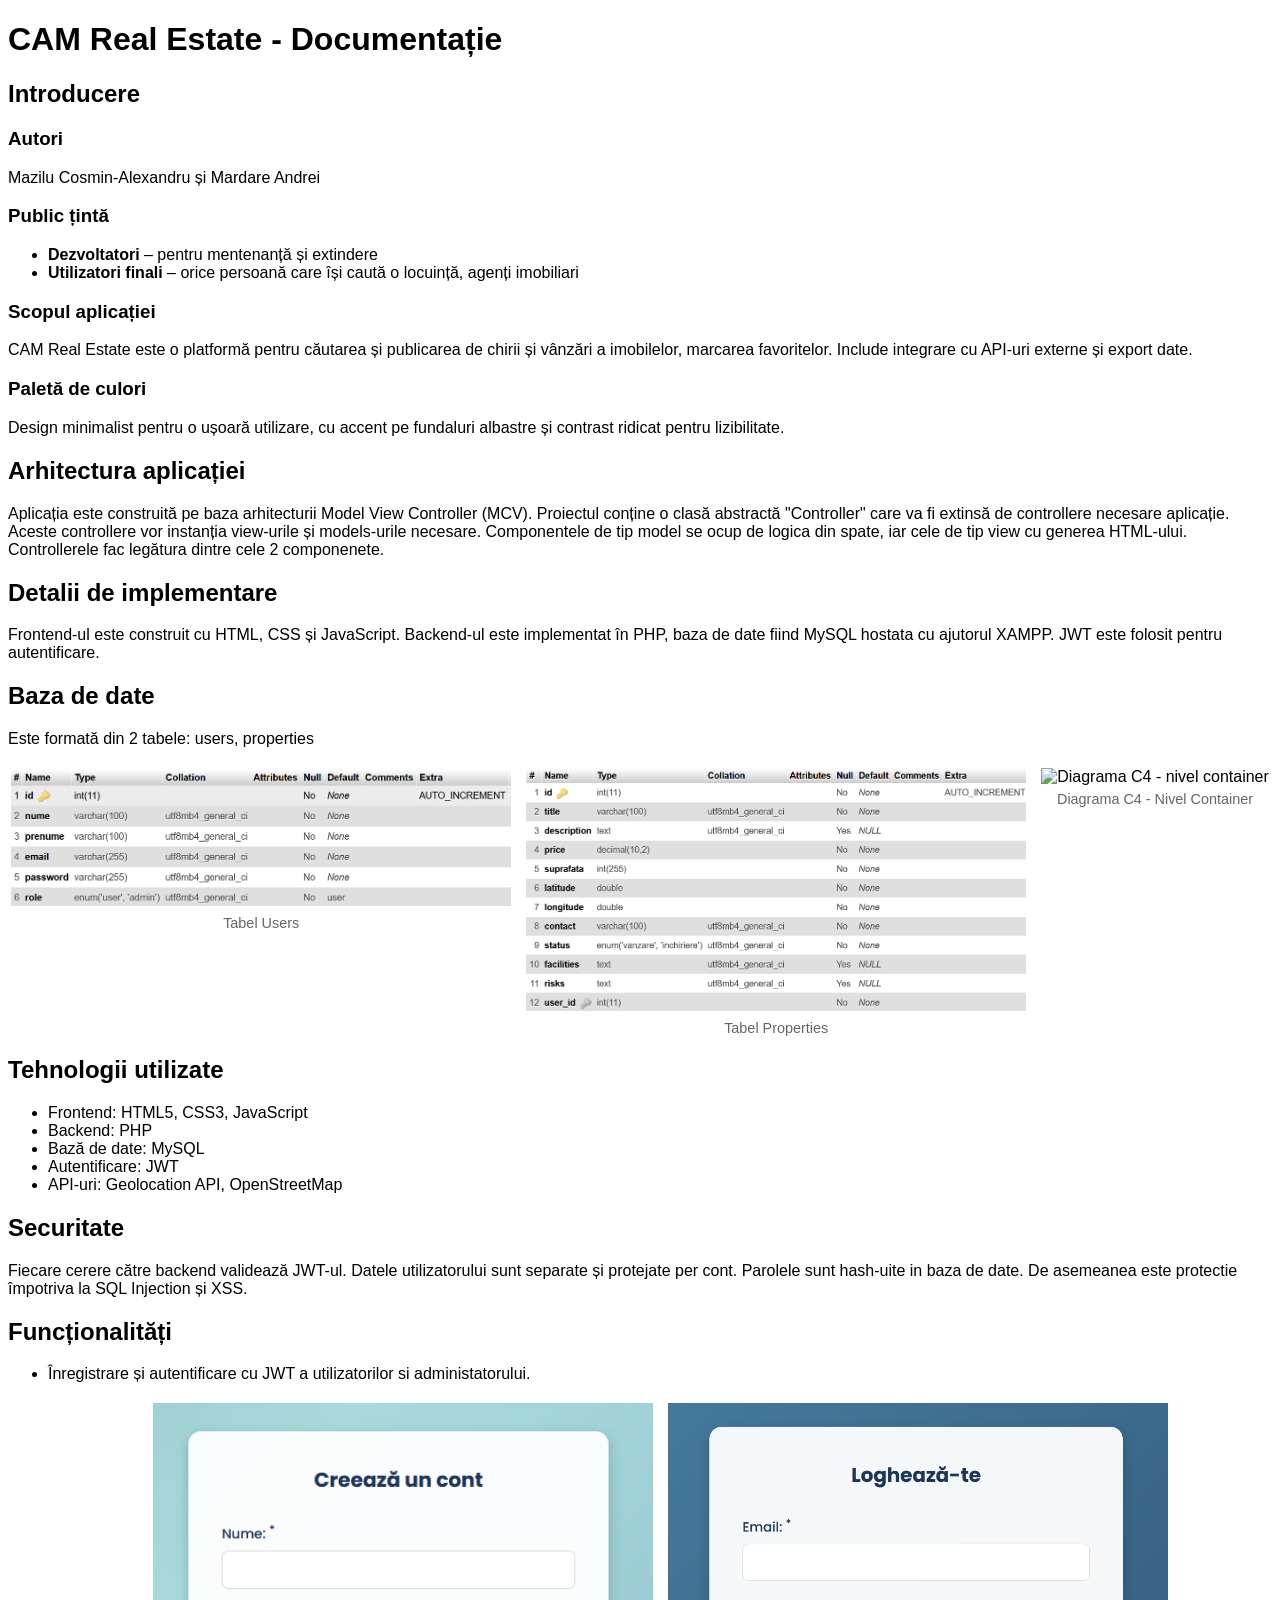
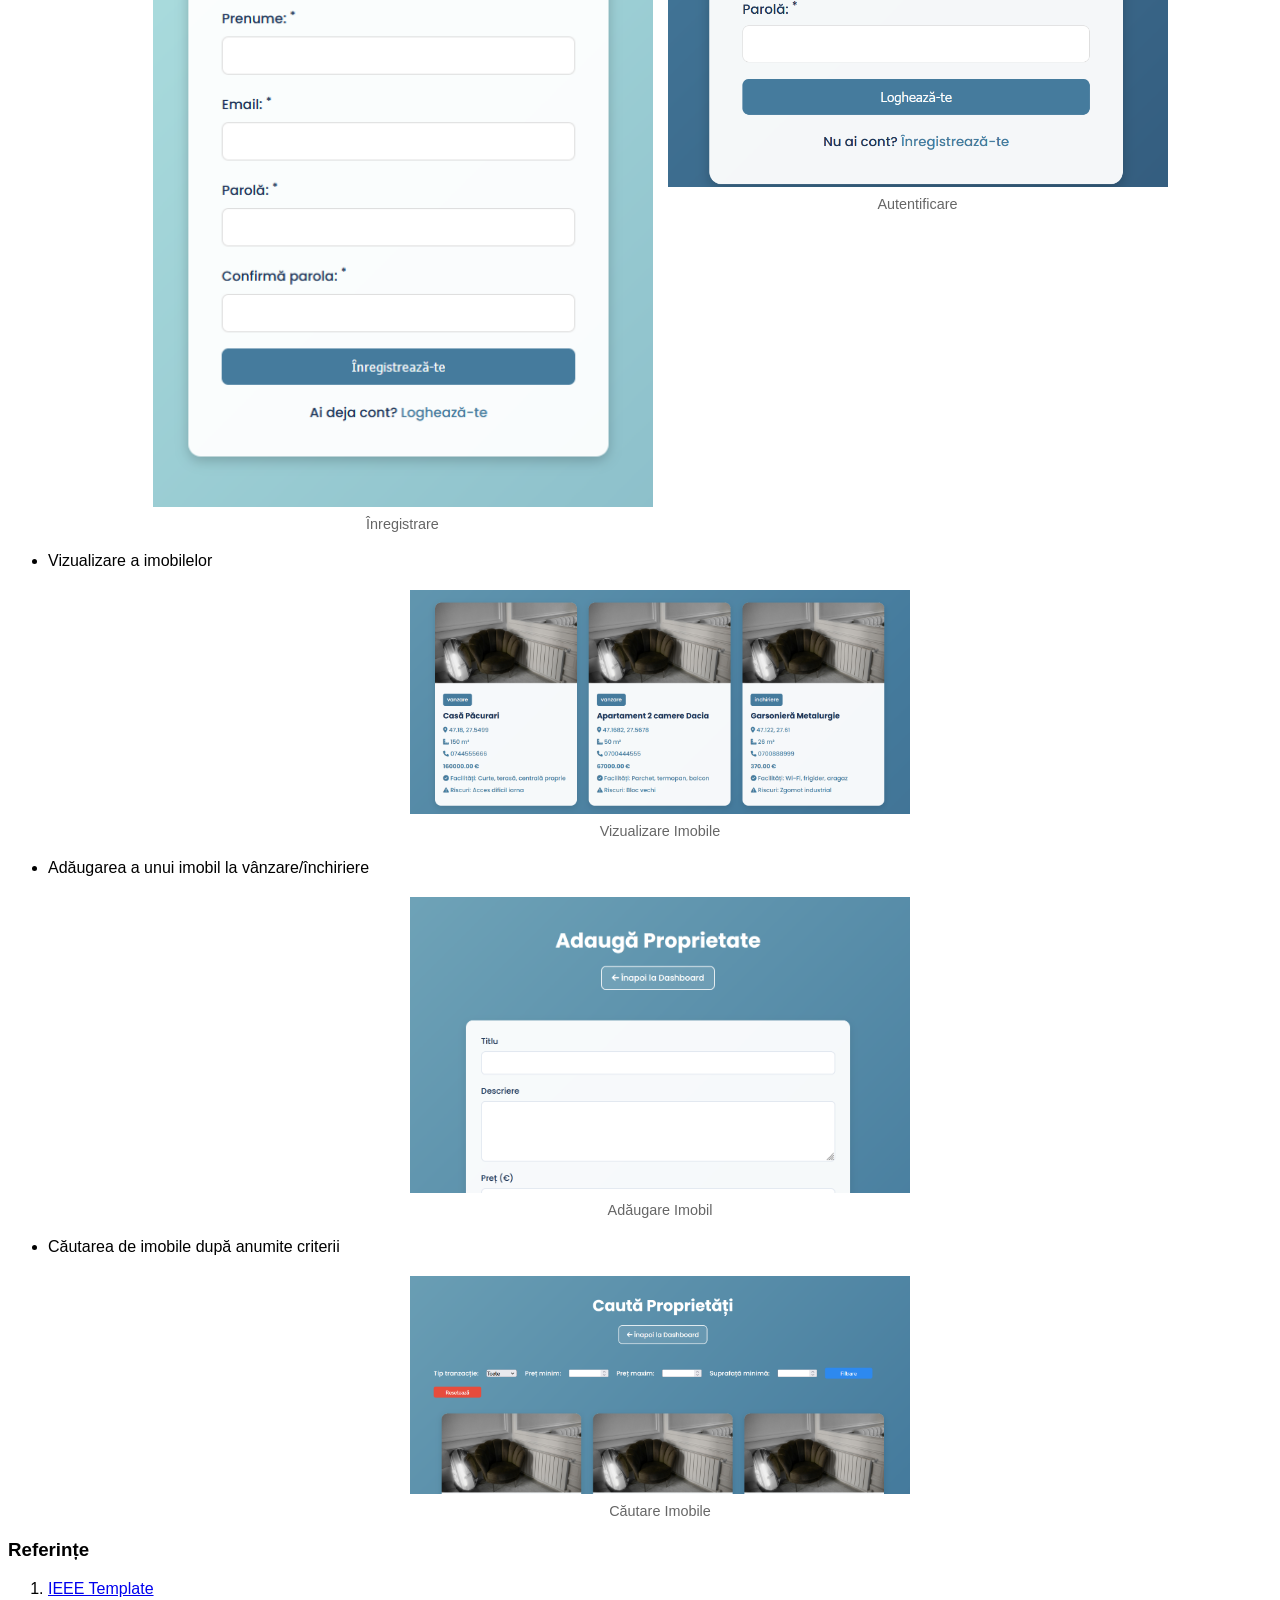
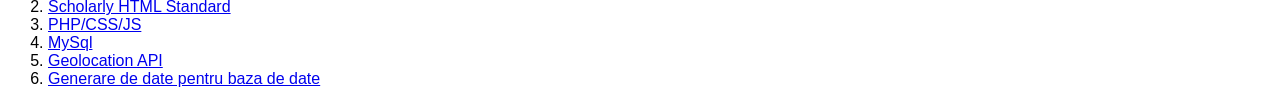
==== documentatie/index.html @ bd1c1740 "documentatie" ====
<!DOCTYPE html>
<html lang="ro">

<head>
    <meta charset="utf-8">
    <meta name="viewport" content="width=device-width, initial-scale=1.0, user-scalable=yes">
    <title>CAM Real Estate - Documentatie</title>
    <link rel="stylesheet" href="https://w3c.github.io/scholarly-html/css/scholarly.min.css">
    <style>
        body { font-family: Arial, sans-serif; }
        img { max-width: 100%; height: auto; }
        .image-container { display: flex; flex-wrap: wrap; justify-content: center; margin: 20px 0; gap: 15px; }
        .image-container img { width: 500px; }
        .image-caption { text-align: center; font-size: 0.9em; color: #666; margin-top: 5px; }
    </style>
    <!-- Commented out to prevent TOC generation which causes heading duplication -->
    <!-- <script src="https://w3c.github.io/scholarly-html/js/scholarly.min.js"></script> -->
</head>

<body>

<header>
    <h1>CAM Real Estate - Documentație</h1>
</header>

<section id="introducere" role="doc-introduction">
    <h2>Introducere</h2>

    <section id="Authors">
        <h3>Autori</h3>
        <span typeof="schema:Person">
      <span property="schema:name">Mazilu Cosmin-Alexandru</span>
      și
      <span property="schema:name">Mardare Andrei</span>
    </span>
    </section>

    <section id="intended-audience">
        <h3>Public țintă</h3>
        <ul>
            <li><strong>Dezvoltatori</strong> – pentru mentenanță și extindere</li>
            <li><strong>Utilizatori finali</strong> – orice persoană care își caută o locuință, agenți imobiliari</li>
        </ul>
    </section>

    <section id="purpose">
        <h3>Scopul aplicației</h3>
        <p>CAM Real Estate este o platformă pentru căutarea și publicarea de chirii și vânzări a imobilelor, marcarea favoritelor. Include integrare cu API-uri externe și export date.</p>
    </section>
</section>

<section id="paleta-culori">
    <h3>Paletă de culori</h3>
    <p>Design minimalist pentru o ușoară utilizare, cu accent pe fundaluri albastre și contrast ridicat pentru lizibilitate.</p>
</section>

<section id="arhitectura">
    <h2>Arhitectura aplicației</h2>
    <p>Aplicația este construită pe baza arhitecturii Model View Controller (MCV). Proiectul conține o clasă abstractă "Controller" care va fi extinsă de controllere necesare aplicație. Aceste controllere vor instanția view-urile și models-urile necesare. Componentele de tip model se ocup de logica din spate, iar cele de tip view cu generea HTML-ului. Controllerele fac legătura dintre cele 2 componenete.</p>

<section id="implementation-details">
    <h2>Detalii de implementare</h2>
    <p>Frontend-ul este construit cu HTML, CSS și JavaScript. Backend-ul este implementat în PHP, baza de date fiind MySQL hostata cu  ajutorul XAMPP. JWT este folosit pentru autentificare.</p>

    <section id="database">
        <h2>Baza de date</h2>
        <p>Este formată din 2 tabele: users, properties</p>
        <div class="image-container">
            <div>
                <img src="users.png" alt="users">
                <div class="image-caption">Tabel Users</div>
            </div>
            <div>
                <img src="properties.png" alt="proprietati">
                <div class="image-caption">Tabel Properties</div>
            </div>
            <div>
                <img src="Aicea colegu sa bagi diagrama" alt="Diagrama C4 - nivel container">
                <div class="image-caption">Diagrama C4 - Nivel Container</div>
            </div>
        </div>
    </section>
</section>

<section id="used-technologies">
    <h2>Tehnologii utilizate</h2>
    <ul>
        <li>Frontend: HTML5, CSS3, JavaScript</li>
        <li>Backend: PHP</li>
        <li>Bază de date: MySQL</li>
        <li>Autentificare: JWT</li>
        <li>API-uri: Geolocation API, OpenStreetMap</li>
    </ul>

    <section id="security">
        <h2>Securitate</h2>
        <p>Fiecare cerere către backend validează JWT-ul. Datele utilizatorului sunt separate și protejate per cont. Parolele sunt hash-uite in baza de date. 
            De asemeanea este protectie împotriva la SQL Injection și XSS.</p>
    </section>
</section>

<section id="features">
    <h2>Funcționalități</h2>
    <ul>
        <li>Înregistrare și autentificare cu JWT a utilizatorilor si administatorului.
            <div class="image-container">
                <div>
                    <img src="register.png" alt="register">
                    <div class="image-caption">Înregistrare</div>
                </div>
                <div>
                    <img src="login.png" alt="login">
                    <div class="image-caption">Autentificare</div>
                </div>
            </div>
        </li>
        <li>Vizualizare a imobilelor
            <div class="image-container">
                <div>
                    <img src="vizualizare.png" alt="vizualizare">
                    <div class="image-caption">Vizualizare Imobile</div>
                </div>
            </div>
        </li>
        <li>Adăugarea a unui imobil la vânzare/închiriere
            <div class="image-container">
                <div>
                    <img src="adaugare.png" alt="adaugare">
                    <div class="image-caption">Adăugare Imobil</div>
                </div>
            </div>
        </li>
        <li>Căutarea de imobile după anumite criterii
            <div class="image-container">
                <div>
                    <img src="cautare.png" alt="cautare">
                    <div class="image-caption">Căutare Imobile</div>
                </div>
            </div>
        </li>
    </ul>
</section>

<section id="references-section" data-exclude-from-toc="true">
    <h3>Referințe</h3>
    <ol>
        <li id="ieee-template"><a href="https://github.com/rick4470/IEEE-SRS-Tempate">IEEE Template</a></li>
        <li><a href="https://w3c.github.io/scholarly-html/">Scholarly HTML Standard</a></li>
        <li><a href="https://profs.info.uaic.ro/cosmin.varlan/">PHP/CSS/JS</a></li>
        <li><a href="https://www.mysql.com/">MySql</a></li>
        <li><a href="https://developer.mozilla.org/en-US/docs/Web/API/Geolocation_API">Geolocation API</a></li>
        <li><a href="https://chatgpt.com/">Generare de date pentru baza de date</a></li>
    </ol>
</section>

</body>
</html>
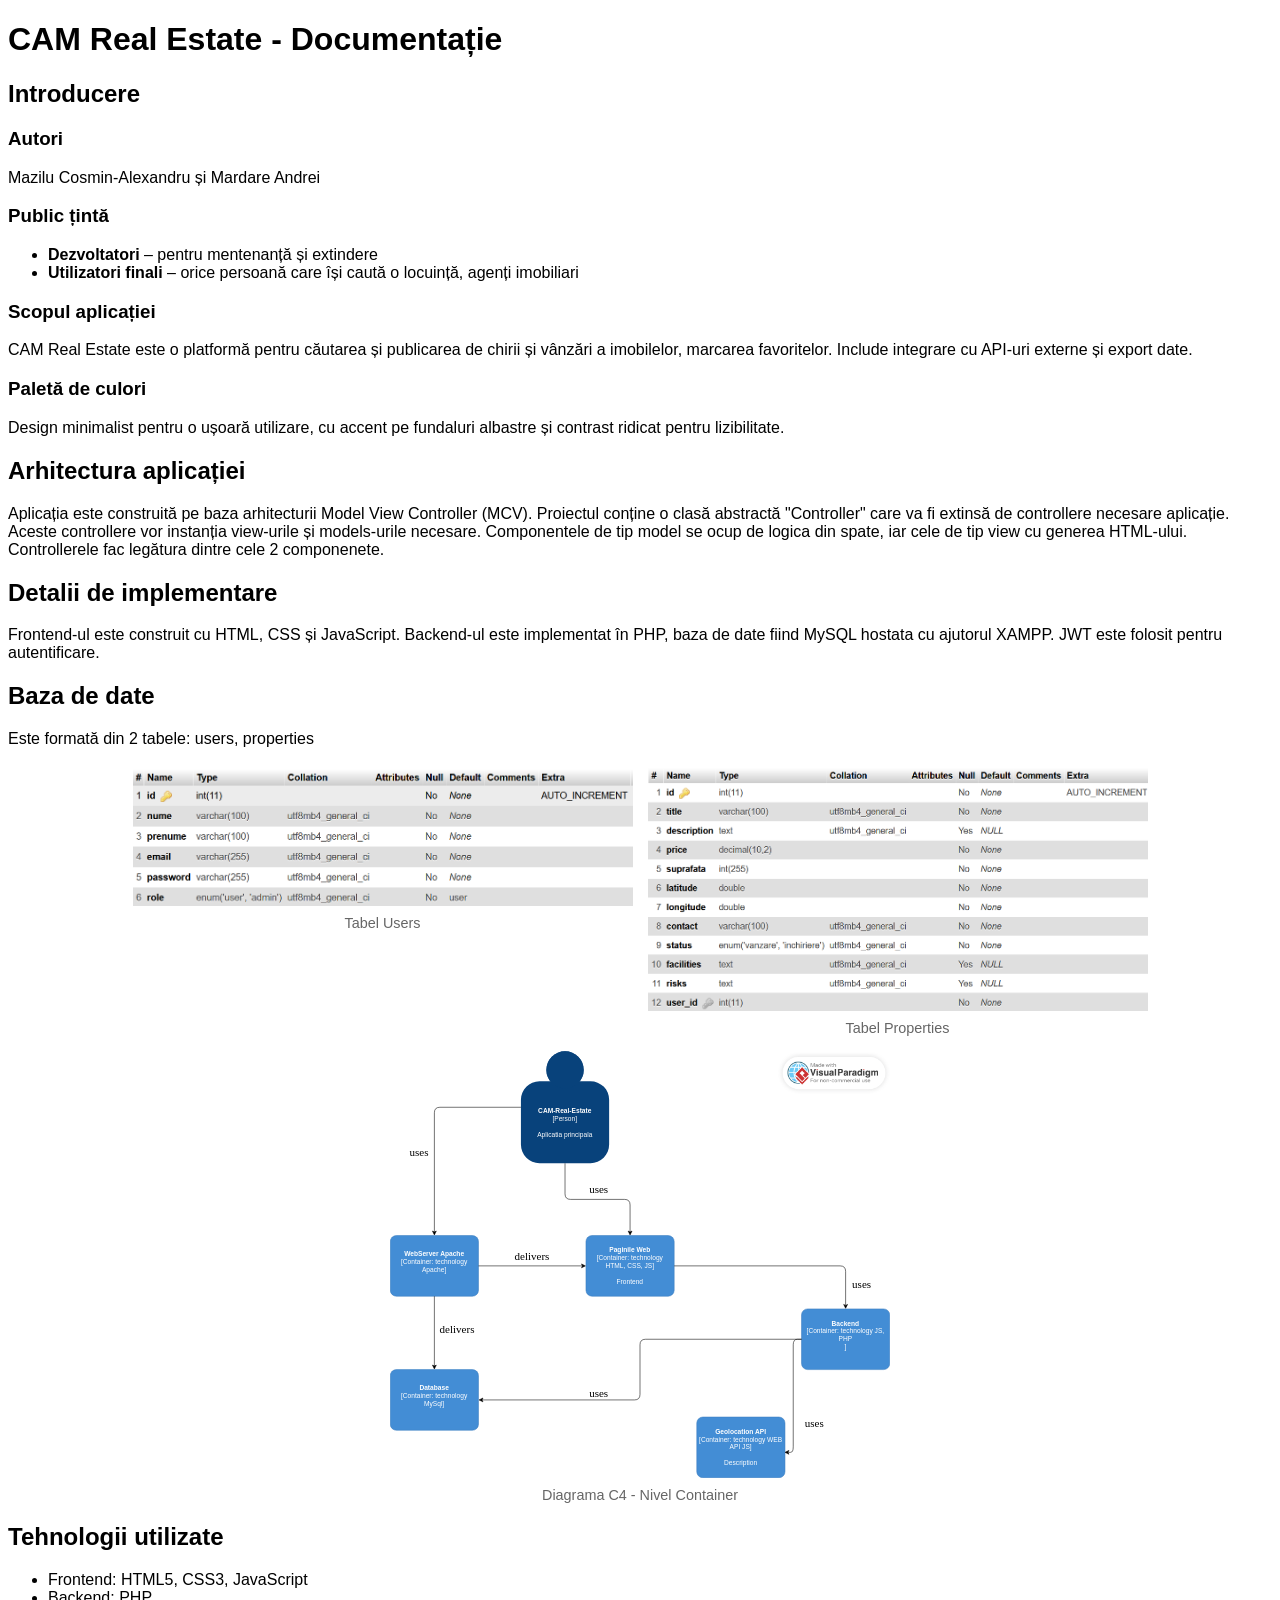
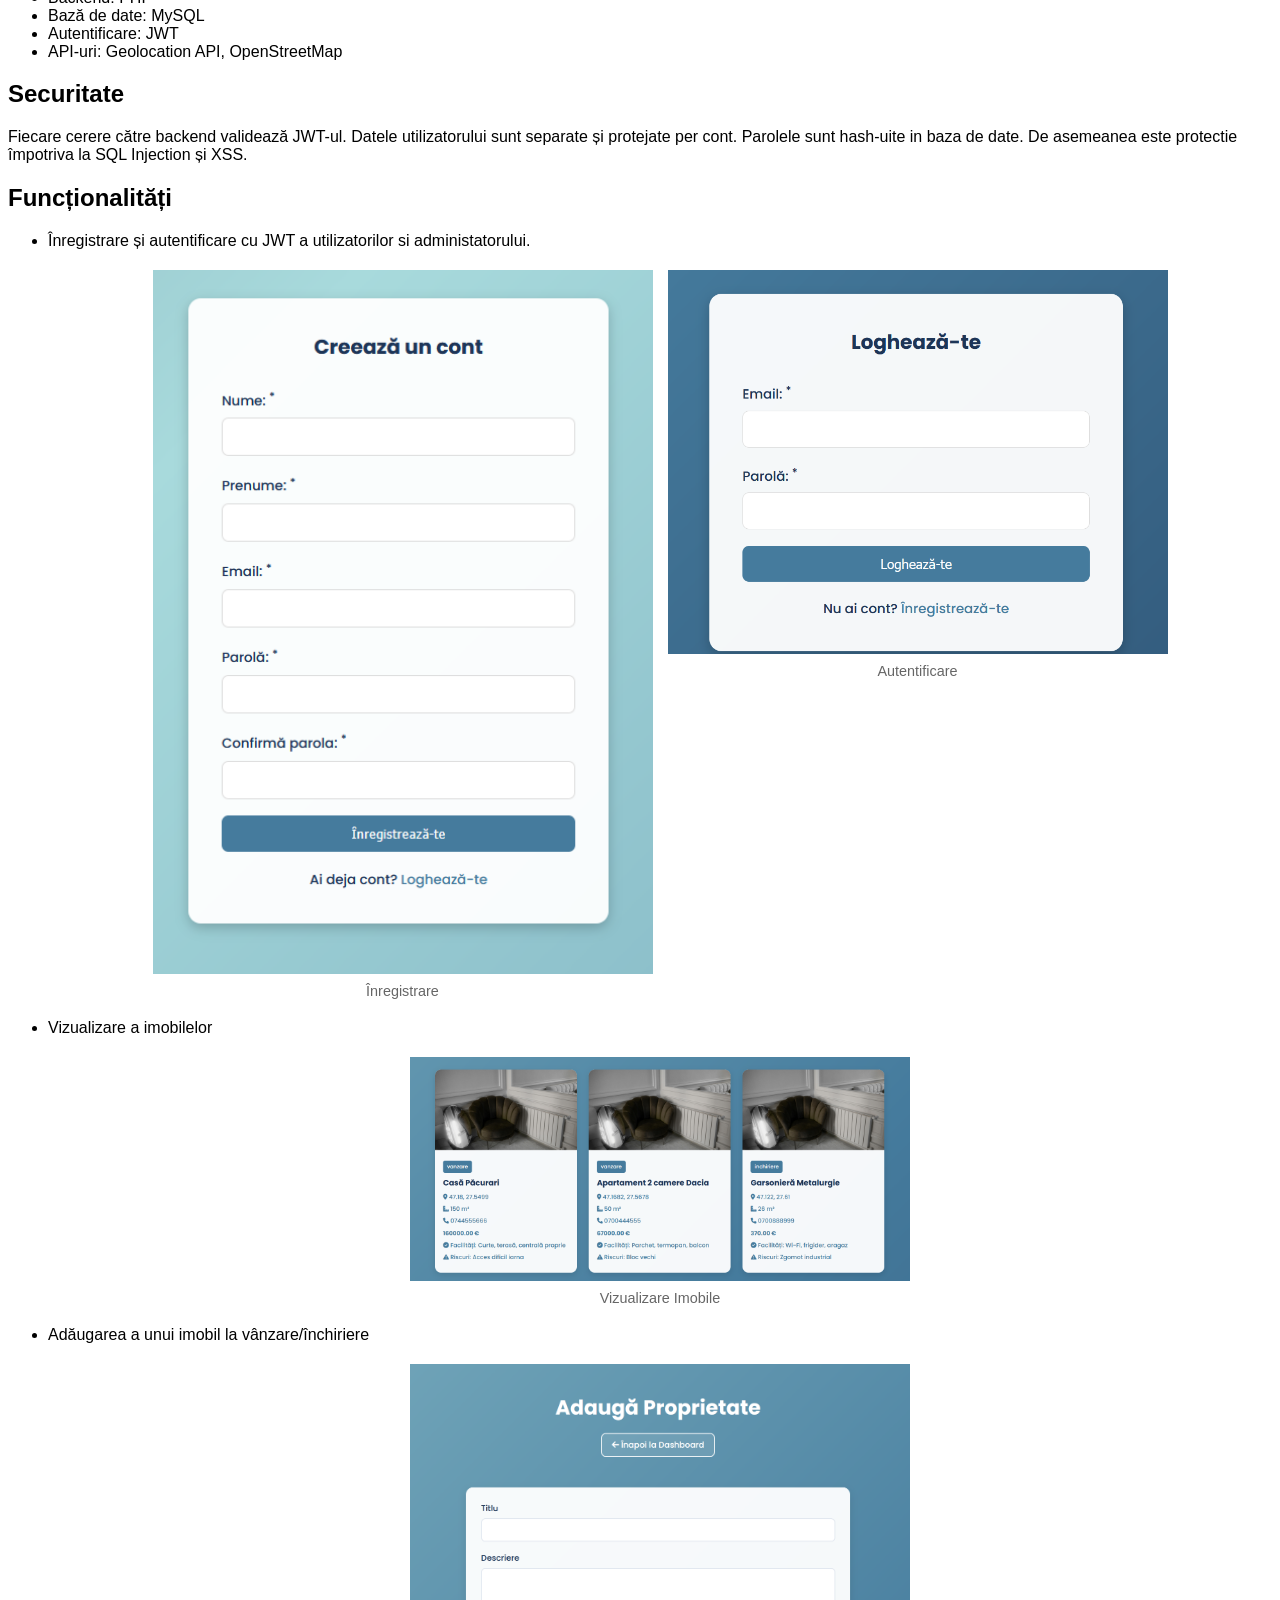
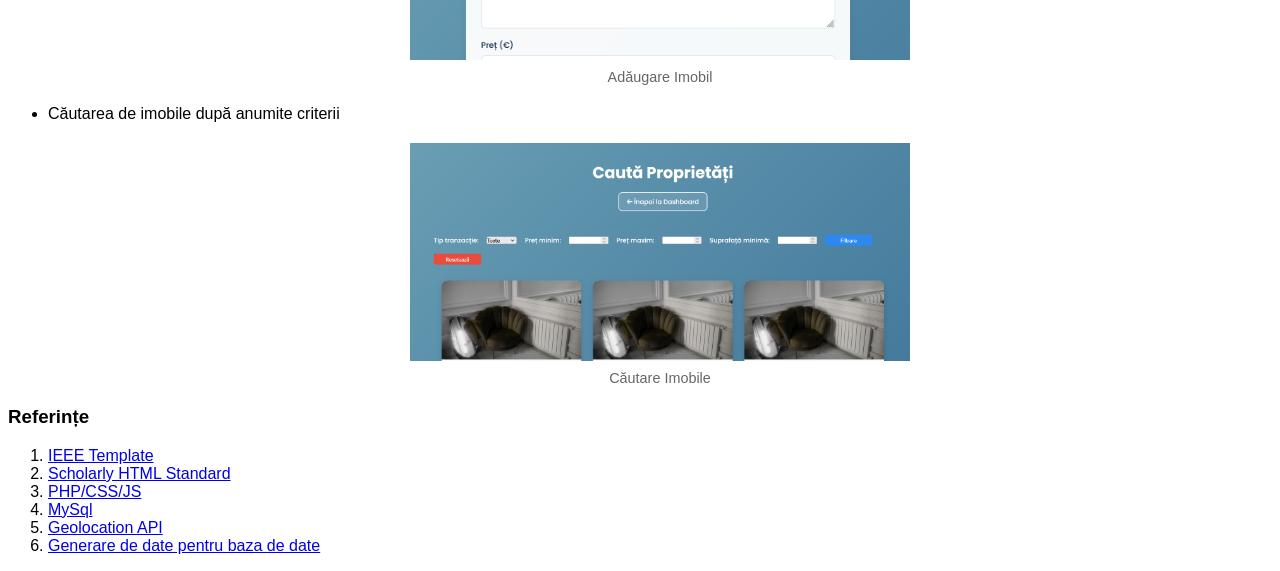
==== commit 2249062f: "documentatie finalzata" ====
--- a/documentatie/index.html
+++ b/documentatie/index.html
@@ -75,7 +75,7 @@
                 <div class="image-caption">Tabel Properties</div>
             </div>
             <div>
-                <img src="Aicea colegu sa bagi diagrama" alt="Diagrama C4 - nivel container">
+                <img src="c4.svg" alt="Diagrama C4 - nivel container">
                 <div class="image-caption">Diagrama C4 - Nivel Container</div>
             </div>
         </div>
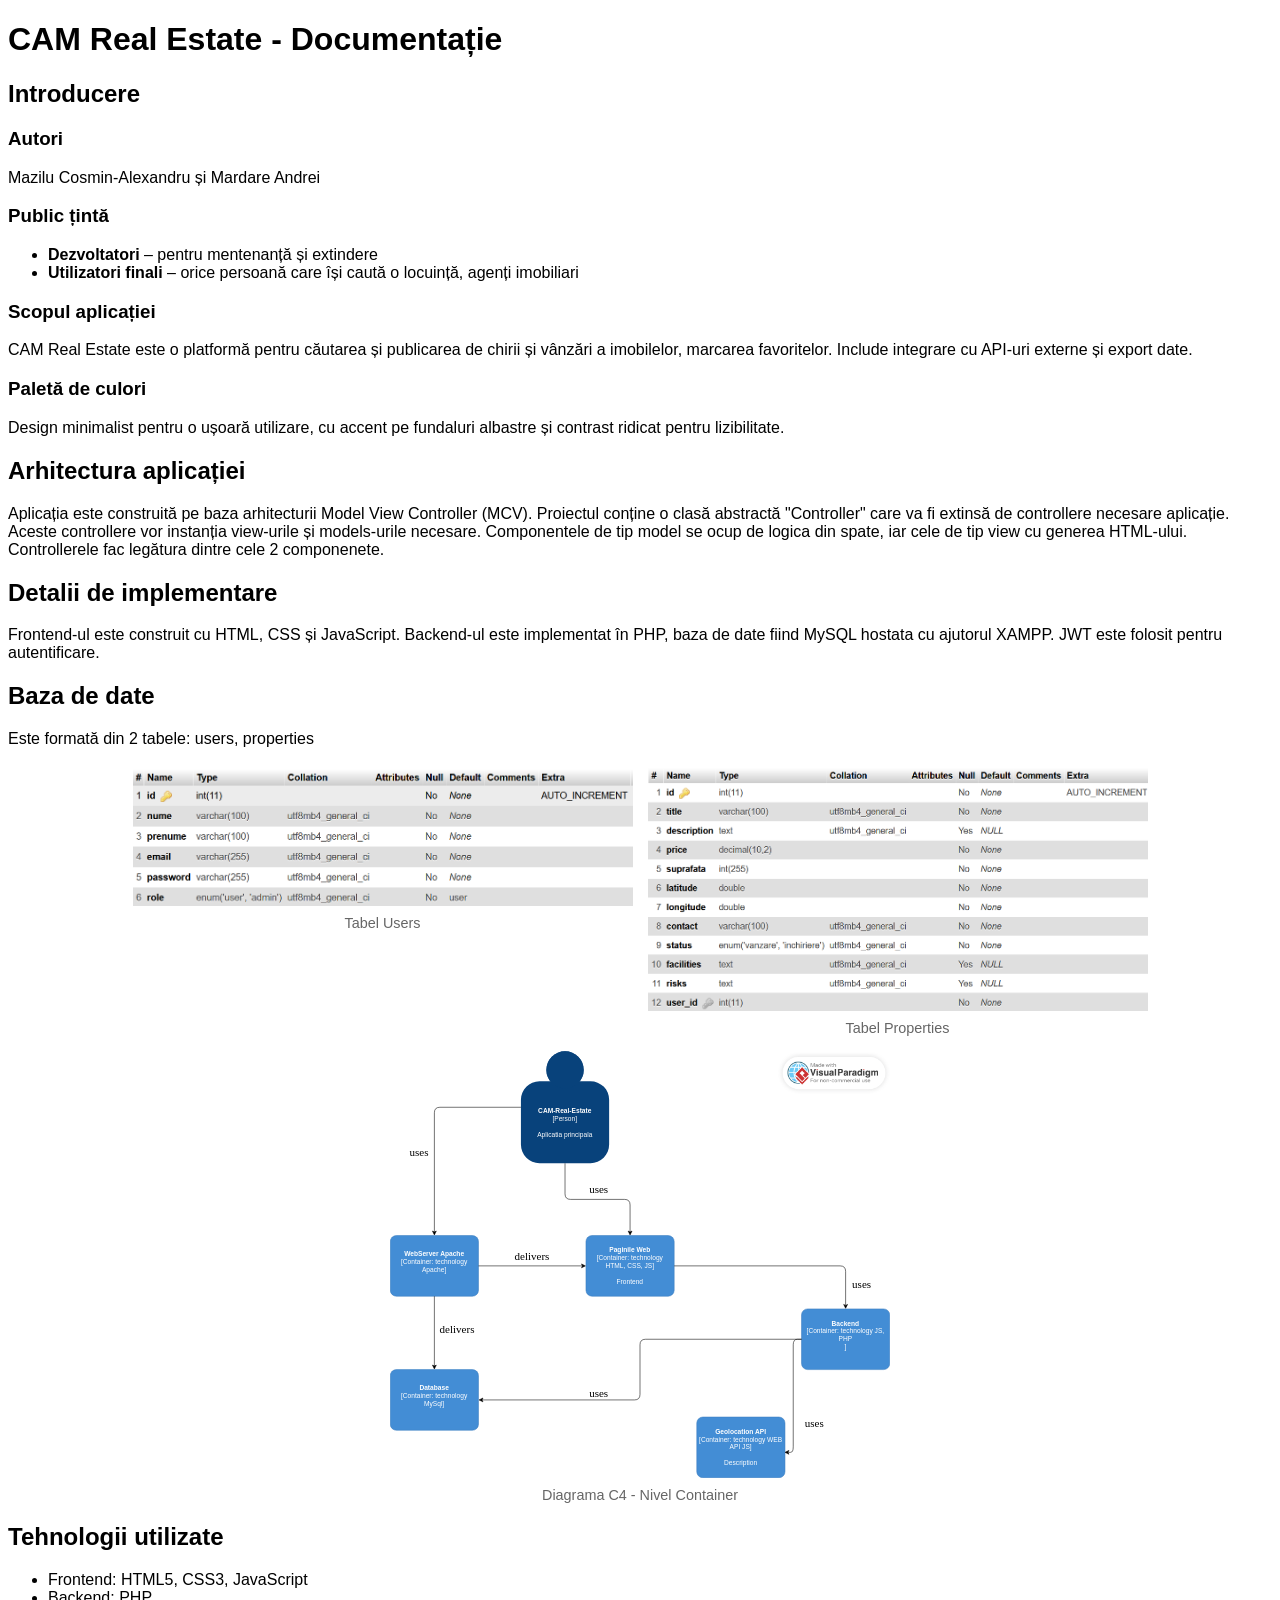
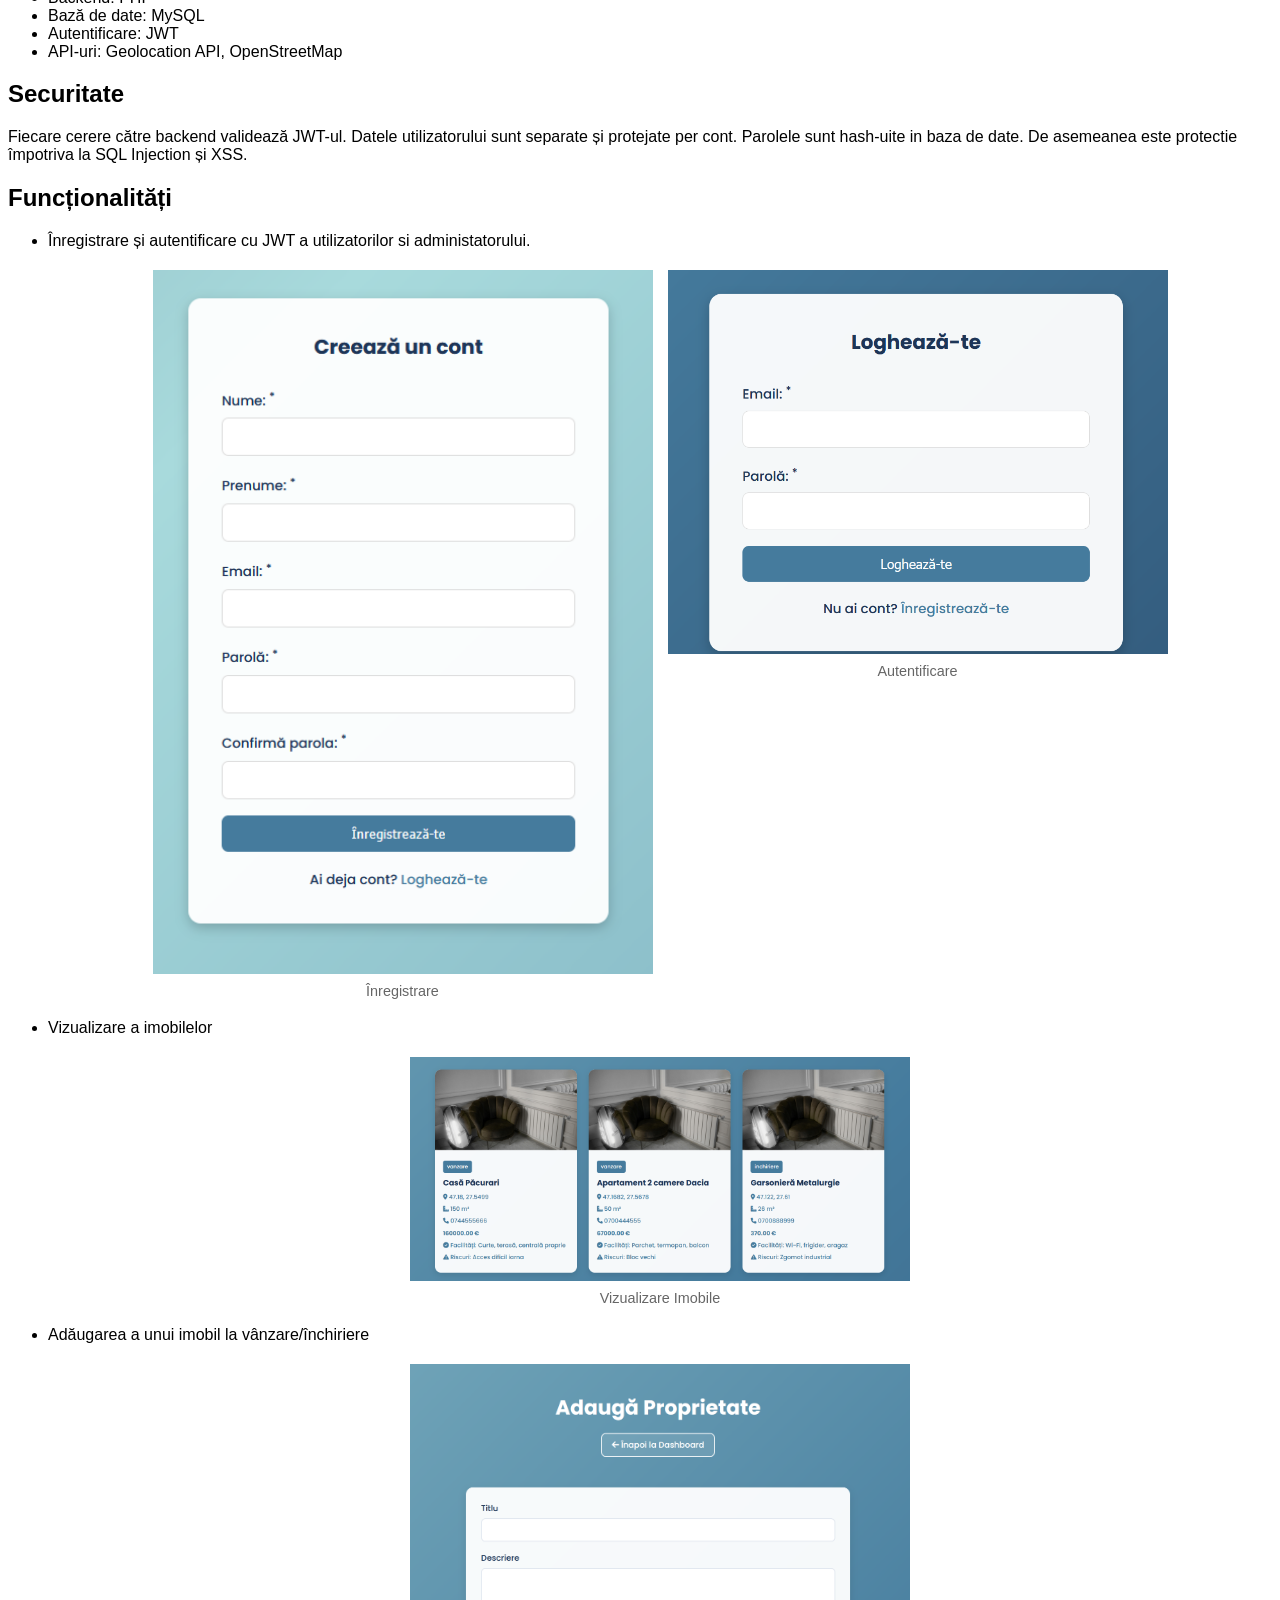
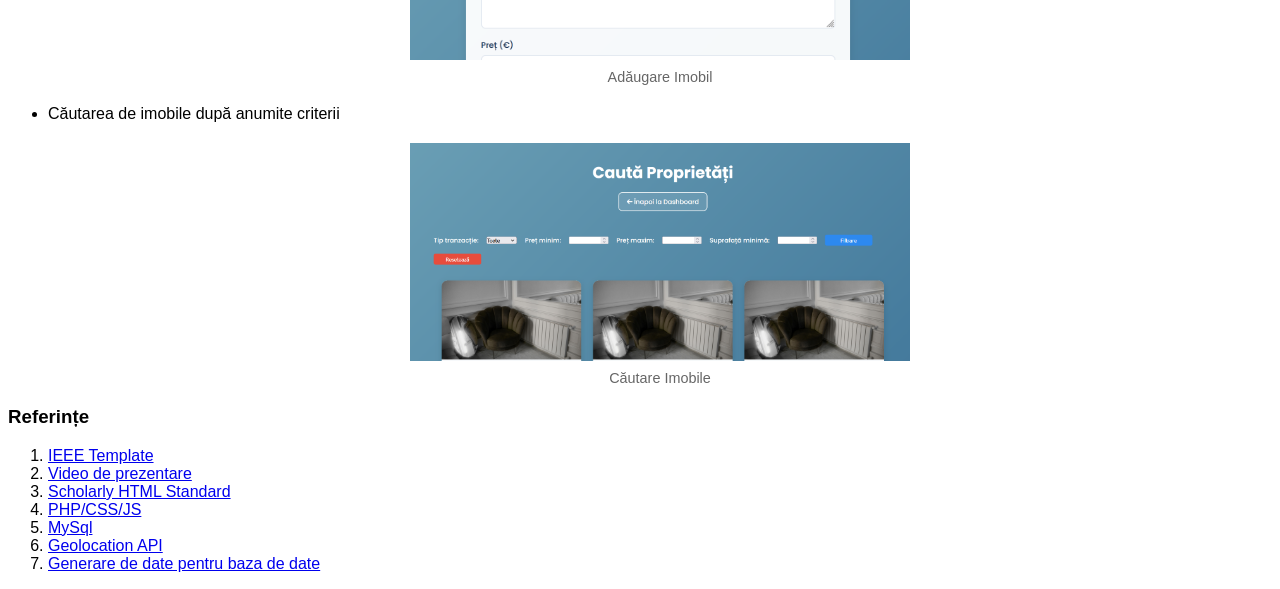
==== commit bcd6a841: "video de prezentare la documentatie" ====
--- a/documentatie/index.html
+++ b/documentatie/index.html
@@ -145,6 +145,7 @@
     <h3>Referințe</h3>
     <ol>
         <li id="ieee-template"><a href="https://github.com/rick4470/IEEE-SRS-Tempate">IEEE Template</a></li>
+        <li><a href="https://youtu.be/rlin7_gMtY8">Video de prezentare</a>
         <li><a href="https://w3c.github.io/scholarly-html/">Scholarly HTML Standard</a></li>
         <li><a href="https://profs.info.uaic.ro/cosmin.varlan/">PHP/CSS/JS</a></li>
         <li><a href="https://www.mysql.com/">MySql</a></li>
